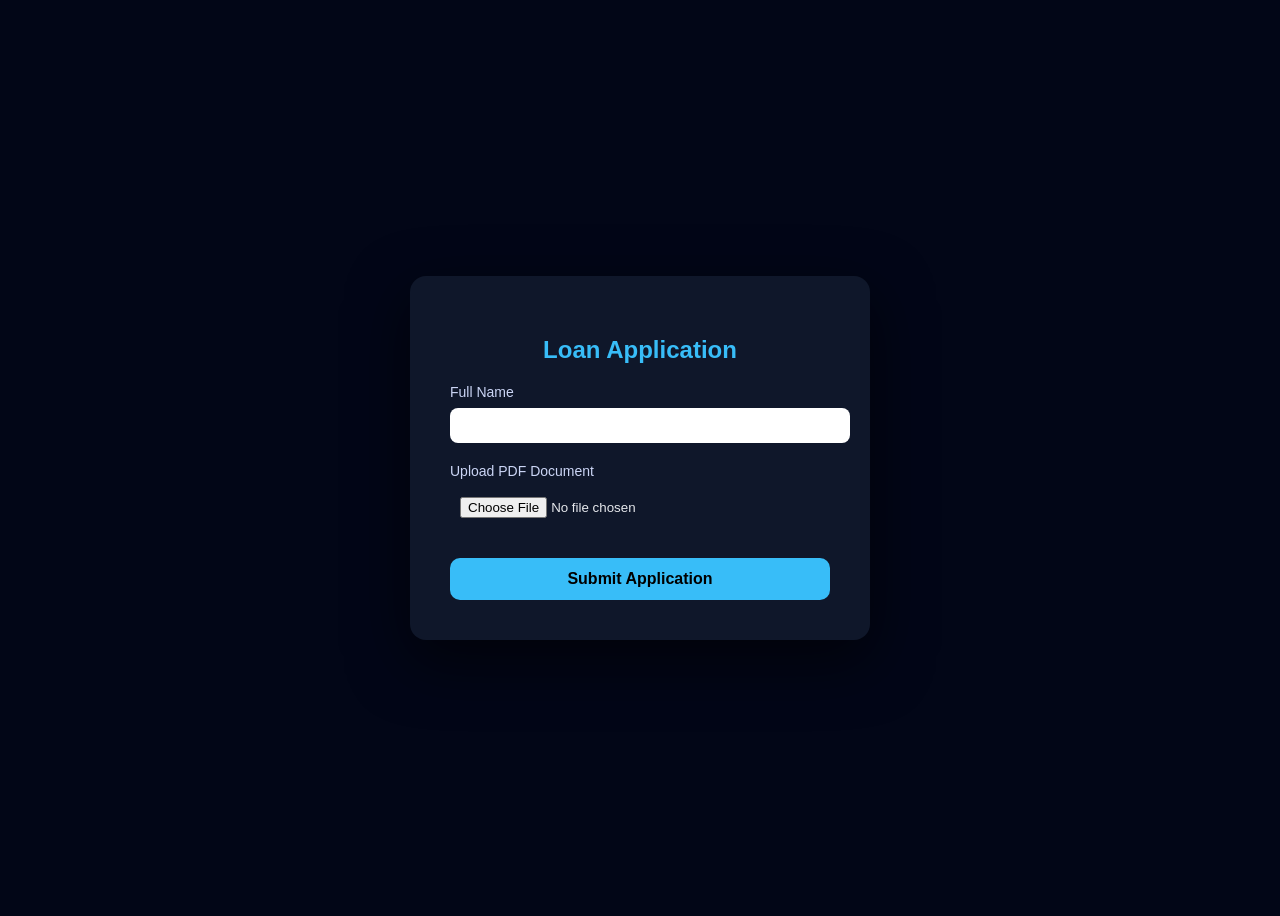
==== templates/apply_loan.html @ 1303980a "ui added" ====
<!DOCTYPE html>
<html>
<head>
  <title>Apply for Loan</title>
  <style>
    body {
      background: #020617;
      font-family: Arial, sans-serif;
      color: #e5e7eb;
      display: flex;
      justify-content: center;
      align-items: center;
      height: 100vh;
    }
    .form-box {
      background: #0f172a;
      padding: 40px;
      border-radius: 16px;
      width: 380px;
      box-shadow: 0 20px 60px rgba(0,0,0,0.6);
    }
    h2 {
      text-align: center;
      color: #38bdf8;
    }
    label {
      display: block;
      margin-top: 20px;
      font-size: 14px;
      color: #cbd5f5;
    }
    input {
      width: 100%;
      padding: 10px;
      margin-top: 8px;
      border-radius: 8px;
      border: none;
      outline: none;
    }
    button {
      margin-top: 30px;
      width: 100%;
      padding: 12px;
      border-radius: 10px;
      border: none;
      background: #38bdf8;
      font-size: 16px;
      font-weight: bold;
      cursor: pointer;
    }
    button:hover {
      background: #0ea5e9;
    }
  </style>
</head>
<body>
  <form class="form-box" action="/apply-loan" method="post" enctype="multipart/form-data">
    <h2>Loan Application</h2>

    <label>Full Name</label>
    <input type="text" name="name" required>

    <label>Upload PDF Document</label>
    <input type="file" name="pdf" accept="application/pdf" required>

    <button type="submit">Submit Application</button>
  </form>
</body>
</html>
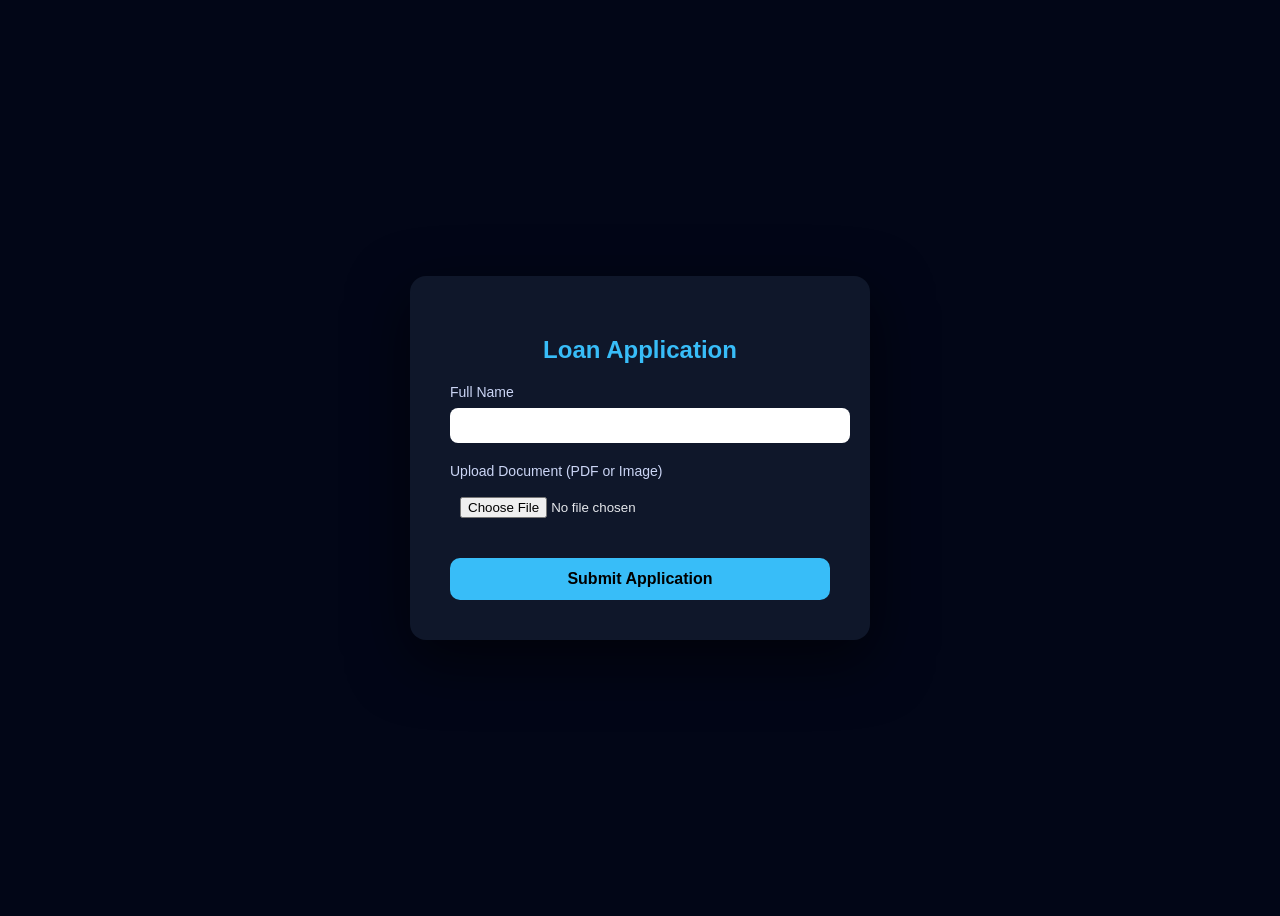
==== commit 2686f764: "added-ocr-support-for-scanned-pdf" ====
--- a/templates/apply_loan.html
+++ b/templates/apply_loan.html
@@ -60,8 +60,14 @@
     <label>Full Name</label>
     <input type="text" name="name" required>
 
-    <label>Upload PDF Document</label>
-    <input type="file" name="pdf" accept="application/pdf" required>
+    <label>Upload Document (PDF or Image)</label>
+    <input
+      type="file"
+      name="pdf"
+      accept="application/pdf,image/*"
+      required
+    >
+
 
     <button type="submit">Submit Application</button>
   </form>
